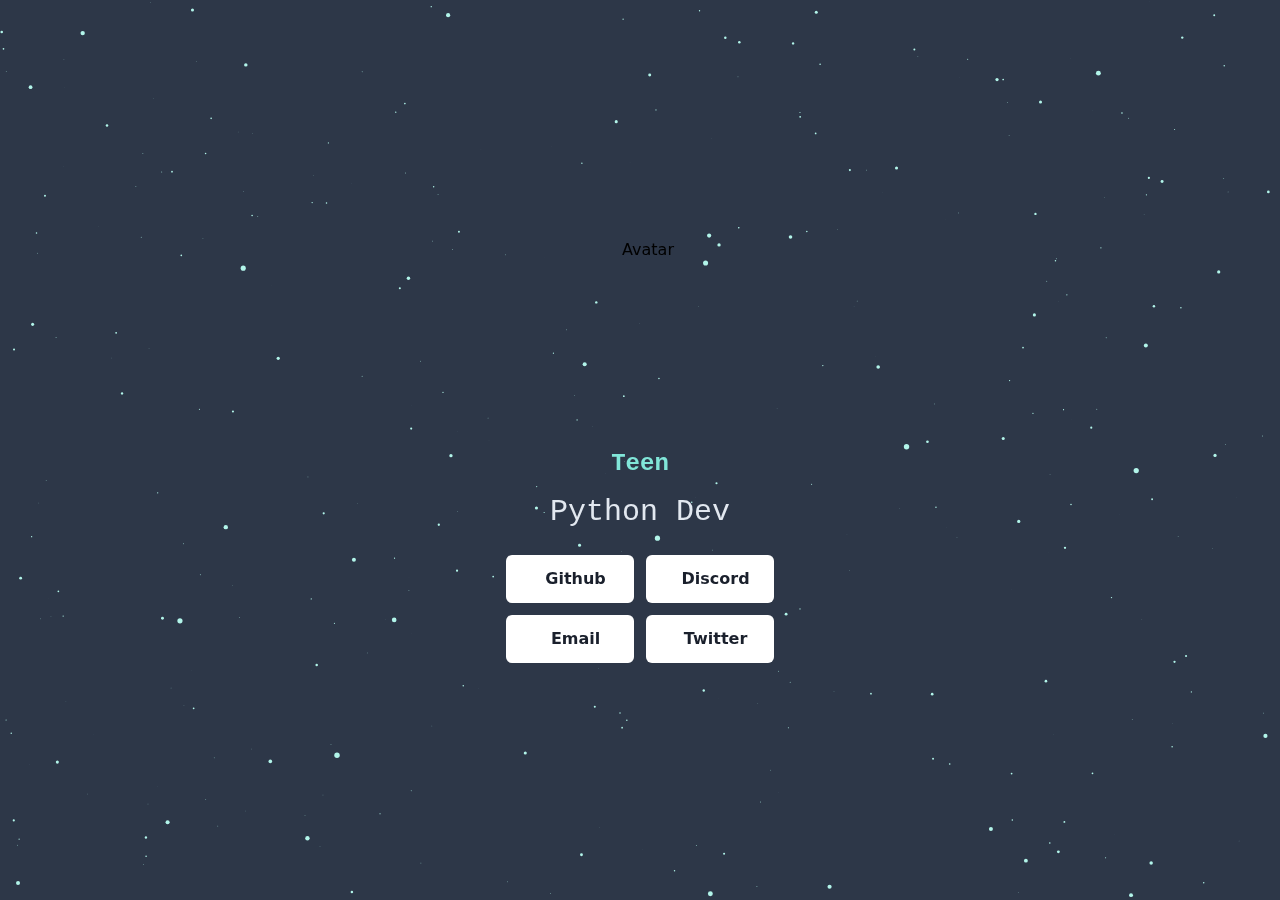
==== index.html @ f1e22e87 "Rename index to index.html" ====
<!DOCTYPE html>
<html lang="en">
    <head>
        <meta charset="UTF-8" />
        <meta name="viewport" content="width=device-width,initial-scale=1" />
        <title>Teen's Site</title>
        <meta name="title" content="Teen's Site" />
        <meta name="description" content="Teen's stuff, what else?" />
        <meta property="og:type" content="website" />
        <meta property="og:url" content="https://synero.dev/" />
        <meta property="og:title" content="Teen's Site" />
        <meta property="og:description" content="Teen's stuff, what else?" />
        <meta property="twitter:card" content="summary_large_image" />
        <meta property="twitter:url" content="https://synero.dev/" />
        <meta property="twitter:title" content="Teen's Site" />
        <meta property="twitter:description" content="Teen's stuff, what else?" />
        <link rel="icon" href="https://cdn.piyushdev.ml/sites/piyushdev.ml/images/favicon.png" type="image/png" />
        <link rel="stylesheet" href="assets//style.min.css" />
        <link rel="stylesheet" href="https://cdn.jsdelivr.net/npm/remixicon@2.5.0/fonts/remixicon.min.css" />
        <style>
            body,
            html {
                height: 100vh;
            }
            .background {
                position: absolute;
                top: 0;
                bottom: 0;
                left: 0;
                right: 0;
                z-index: -1;
            }
            .instagram:hover {
                color: #e1306c;
            }
            .twitter:hover {
                color: #1da1f3;
            }
        </style>
        <title>Teen's Site</title>
    </head>
    <body class="bg-gray-800 select-none">
        <div class="h-screen container sm:container mx-auto flex justify-center items-center">
            <div class="text-center">
                <div><img class="rounded-full h-48 w-48 mx-auto" src="https://cdn.discordapp.com/avatars/725410293399683263/f82e6832cc108f6db3a05bf9ed567392.png?size=4096" alt="Avatar" /></div>
                <div class="pt-4 px-6 font-mono mx-auto">
                    <span class="text-teal-300 font-bold mx-auto text-2xl hover:text-green-400">Teen</span><br />
                    <div class="pt-2"><span class="text-gray-300 mx-auto text-xl md:text-3xl hover:text-yellow-300">Python Dev</span></div>
                </div>
                <div class="grid grid-cols-2 md:grid-cols-12 pt-5 gap-3 items-center">
                    <button
                        onclick="window.open(&#34;https://github.com/officialteen&#34;,&#34;_blank&#34;)"
                        class="col-span-1 md:col-span-6 bg-white px-4 py-3 w-32 rounded-md focus:outline-none text-gray-900 hover:text-gray-700 font-semibold font-sans flex justify-center items-center"
                    >
                        <i class="ri-github-fill ri-lg"></i>&nbsp; Github
                    </button>
                    <button
                        onclick="window.open(&#34;https://discord.gg/7sinsgg&#34;,&#34;_blank&#34;)"
                        class="col-span-1 md:col-span-6 bg-white px-4 py-3 w-32 rounded-md focus:outline-none text-gray-900 hover:text-indigo-500 font-semibold font-sans flex justify-center items-center"
                    >
                        <i class="ri-discord-fill ri-lg"></i>&nbsp; Discord
                    </button>
                    <button
                        onclick="window.open(&#34;https://www.instagram.com/piyush.bhangale/&#34;,&#34;_blank&#34;)"
                        class="col-span-1 md:col-span-6 bg-white px-4 py-3 w-32 rounded-md focus:outline-none text-gray-900 instagram font-semibold font-sans flex justify-center items-center"
                    >
                        <i class="ri-mail-fill ri-lg"></i>&nbsp; Email
                    </button>
                    <button
                        onclick="window.open(&#34;https://twitter.com/qtteen&#34;,&#34;_blank&#34;)"
                        class="col-span-1 md:col-span-6 bg-white px-4 py-3 w-32 rounded-md focus:outline-none text-gray-900 twitter font-semibold font-sans flex justify-center items-center"
                    >
                        <i class="ri-twitter-fill ri-lg"></i>&nbsp; Twitter
                    </button>

                </div>
                <canvas class="background"></canvas>
            </div>
        </div>
        <script src="assets//p.min.js"></script>
        <script>
            window.onload = function () {
                Particles.init({
                    selector: ".background",
                    color: "#b2f5ea",
                    maxParticles: 400,
                    responsive: [
                        { breakpoint: 1029, options: { maxParticles: 300 } },
                        { breakpoint: 425, options: { maxParticles: 100 } },
                        { breakpoint: 320, options: { maxParticles: 0 } },
                    ],
                });
            };
        </script>
    </body>
</html>
---- assets/style.min.css ----
html {
    line-height: 1.15;
    -webkit-text-size-adjust: 100%
}

body {
    margin: 0
}

img {
    border-style: none
}

button {
    font-family: inherit;
    font-size: 100%;
    line-height: 1.15;
    margin: 0
}

button {
    overflow: visible
}

button {
    text-transform: none
}

[type=button],button {
    -webkit-appearance: button
}

[type=button]::-moz-focus-inner,button::-moz-focus-inner {
    border-style: none;
    padding: 0
}

[type=button]:-moz-focusring,button:-moz-focusring {
    outline: 1px dotted ButtonText
}

button {
    background-color: transparent;
    background-image: none
}

button:focus {
    outline: 1px dotted;
    outline: 5px auto -webkit-focus-ring-color
}

html {
    font-family: system-ui,-apple-system,BlinkMacSystemFont,Segoe UI,Roboto,Helvetica Neue,Arial,Noto Sans,sans-serif,Apple Color Emoji,Segoe UI Emoji,Segoe UI Symbol,Noto Color Emoji;
    line-height: 1.5
}

* {
    box-sizing: border-box;
    border: 0 solid #e2e8f0
}

img {
    border-style: solid
}

button {
    cursor: pointer
}

button {
    padding: 0;
    line-height: inherit;
    color: inherit
}

canvas,img {
    display: block;
    vertical-align: middle
}

img {
    max-width: 100%;
    height: auto
}

.container {
    width: 100%
}

@media (min-width: 640px) {
    .container {
        max-width:640px
    }
}

@media (min-width: 768px) {
    .container {
        max-width:768px
    }
}

@media (min-width: 1024px) {
    .container {
        max-width:1024px
    }
}

@media (min-width: 1280px) {
    .container {
        max-width:1280px
    }
}

.bg-white {
    --bg-opacity: 1;
    background-color: #fff;
    background-color: rgba(255,255,255,var(--bg-opacity))
}

.bg-gray-800 {
    --bg-opacity: 1;
    background-color: #2d3748;
    background-color: rgba(45,55,72,var(--bg-opacity))
}

.rounded-md {
    border-radius: .375rem
}

.rounded-full {
    border-radius: 9999px
}

.flex {
    display: flex
}

.grid {
    display: grid
}

.items-center {
    align-items: center
}

.justify-center {
    justify-content: center
}

.font-sans {
    font-family: system-ui,-apple-system,BlinkMacSystemFont,Segoe UI,Roboto,Helvetica Neue,Arial,Noto Sans,sans-serif,Apple Color Emoji,Segoe UI Emoji,Segoe UI Symbol,Noto Color Emoji
}

.font-mono {
    font-family: Menlo,Monaco,Consolas,Liberation Mono,Courier New,monospace
}

.font-semibold {
    font-weight: 600
}

.font-bold {
    font-weight: 700
}

.h-48 {
    height: 12rem
}

.h-screen {
    height: 100vh
}

.text-xl {
    font-size: 1.25rem
}

.text-2xl {
    font-size: 1.5rem
}

.mx-auto {
    margin-left: auto;
    margin-right: auto
}

.min-h-screen {
    min-height: 100vh
}

.focus\:outline-none:focus {
    outline: 2px solid transparent;
    outline-offset: 2px
}

.py-3 {
    padding-top: .75rem;
    padding-bottom: .75rem
}

.px-4 {
    padding-left: 1rem;
    padding-right: 1rem
}

.px-6 {
    padding-left: 1.5rem;
    padding-right: 1.5rem
}

.pt-2 {
    padding-top: .5rem
}

.pt-4 {
    padding-top: 1rem
}

.pt-5 {
    padding-top: 1.25rem
}

.absolute {
    position: absolute
}

.text-center {
    text-align: center
}

.text-gray-300 {
    --text-opacity: 1;
    color: #e2e8f0;
    color: rgba(226,232,240,var(--text-opacity))
}

.text-gray-900 {
    --text-opacity: 1;
    color: #1a202c;
    color: rgba(26,32,44,var(--text-opacity))
}

.text-teal-300 {
    --text-opacity: 1;
    color: #81e6d9;
    color: rgba(129,230,217,var(--text-opacity))
}

.hover\:text-gray-700:hover {
    --text-opacity: 1;
    color: #4a5568;
    color: rgba(74,85,104,var(--text-opacity))
}

.hover\:text-yellow-300:hover {
    --text-opacity: 1;
    color: #faf089;
    color: rgba(250,240,137,var(--text-opacity))
}

.hover\:text-green-400:hover {
    --text-opacity: 1;
    color: #68d391;
    color: rgba(104,211,145,var(--text-opacity))
}

.hover\:text-indigo-500:hover {
    --text-opacity: 1;
    color: #667eea;
    color: rgba(102,126,234,var(--text-opacity))
}

.select-none {
    -webkit-user-select: none;
    -ms-user-select: none;
    user-select: none
}

.w-32 {
    width: 8rem
}

.w-48 {
    width: 12rem
}

.gap-3 {
    grid-gap: .75rem;
    gap: .75rem
}

.grid-cols-2 {
    grid-template-columns: repeat(2,minmax(0,1fr))
}

.col-span-1 {
    grid-column: span 1/span 1
}

@media (min-width: 640px) {
    .sm\:container {
        width:100%;
        max-width: 640px
    }

    @media (min-width: 768px) {
        .sm\:container {
            max-width:768px
        }
    }

    @media (min-width: 1024px) {
        .sm\:container {
            max-width:1024px
        }
    }

    @media (min-width: 1280px) {
        .sm\:container {
            max-width:1280px
        }
    }
}

@media (min-width: 768px) {
    .md\:text-xl {
        font-size:1.25rem
    }

    .md\:text-3xl {
        font-size: 1.875rem
    }

    .md\:grid-cols-12 {
        grid-template-columns: repeat(12,minmax(0,1fr))
    }

    .md\:col-span-6 {
        grid-column: span 6/span 6
    }
}
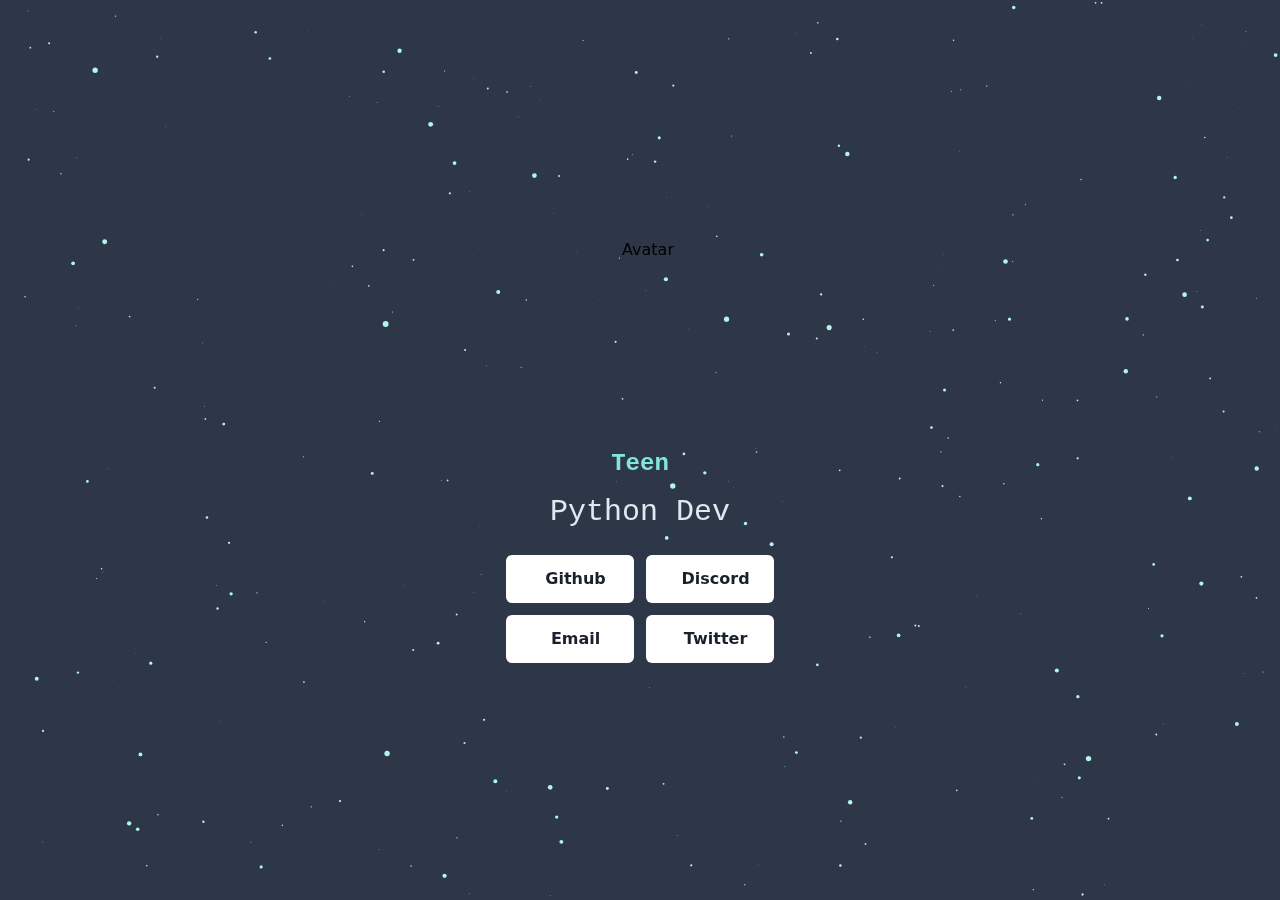
==== commit 77f54102: "Update index.html" ====
--- a/index.html
+++ b/index.html
@@ -61,7 +61,7 @@
                         <i class="ri-discord-fill ri-lg"></i>&nbsp; Discord
                     </button>
                     <button
-                        onclick="window.open(&#34;https://www.instagram.com/piyush.bhangale/&#34;,&#34;_blank&#34;)"
+                        onclick="window.open(mailto:contact@xteen.xyz)"
                         class="col-span-1 md:col-span-6 bg-white px-4 py-3 w-32 rounded-md focus:outline-none text-gray-900 instagram font-semibold font-sans flex justify-center items-center"
                     >
                         <i class="ri-mail-fill ri-lg"></i>&nbsp; Email
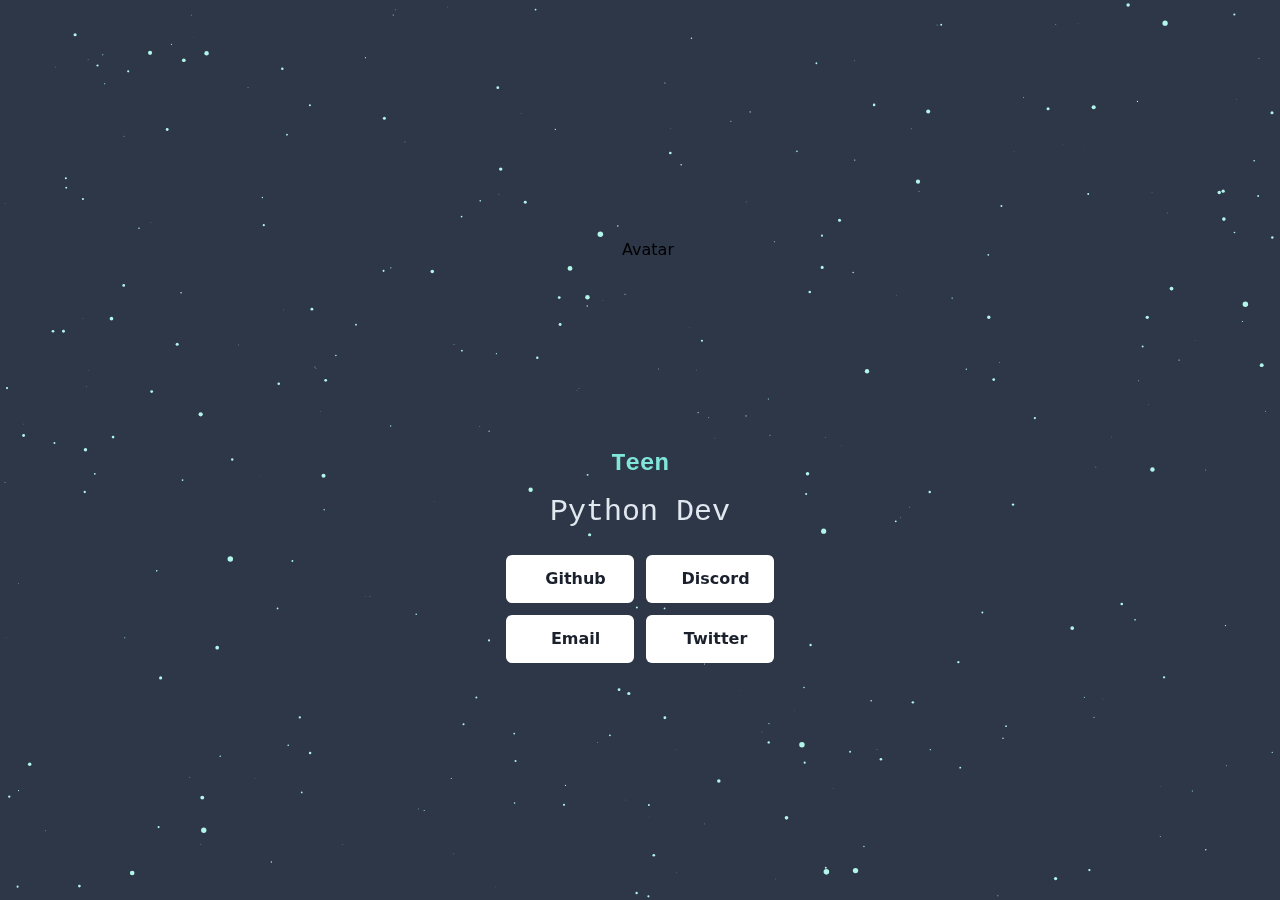
==== commit 6718d8fa: "Update index.html" ====
--- a/index.html
+++ b/index.html
@@ -61,7 +61,7 @@
                         <i class="ri-discord-fill ri-lg"></i>&nbsp; Discord
                     </button>
                     <button
-                        onclick="window.open(mailto:contact@xteen.xyz)"
+                        onclick="window.open(location.href='mailto:contact@xteen.xyz')"
                         class="col-span-1 md:col-span-6 bg-white px-4 py-3 w-32 rounded-md focus:outline-none text-gray-900 instagram font-semibold font-sans flex justify-center items-center"
                     >
                         <i class="ri-mail-fill ri-lg"></i>&nbsp; Email
